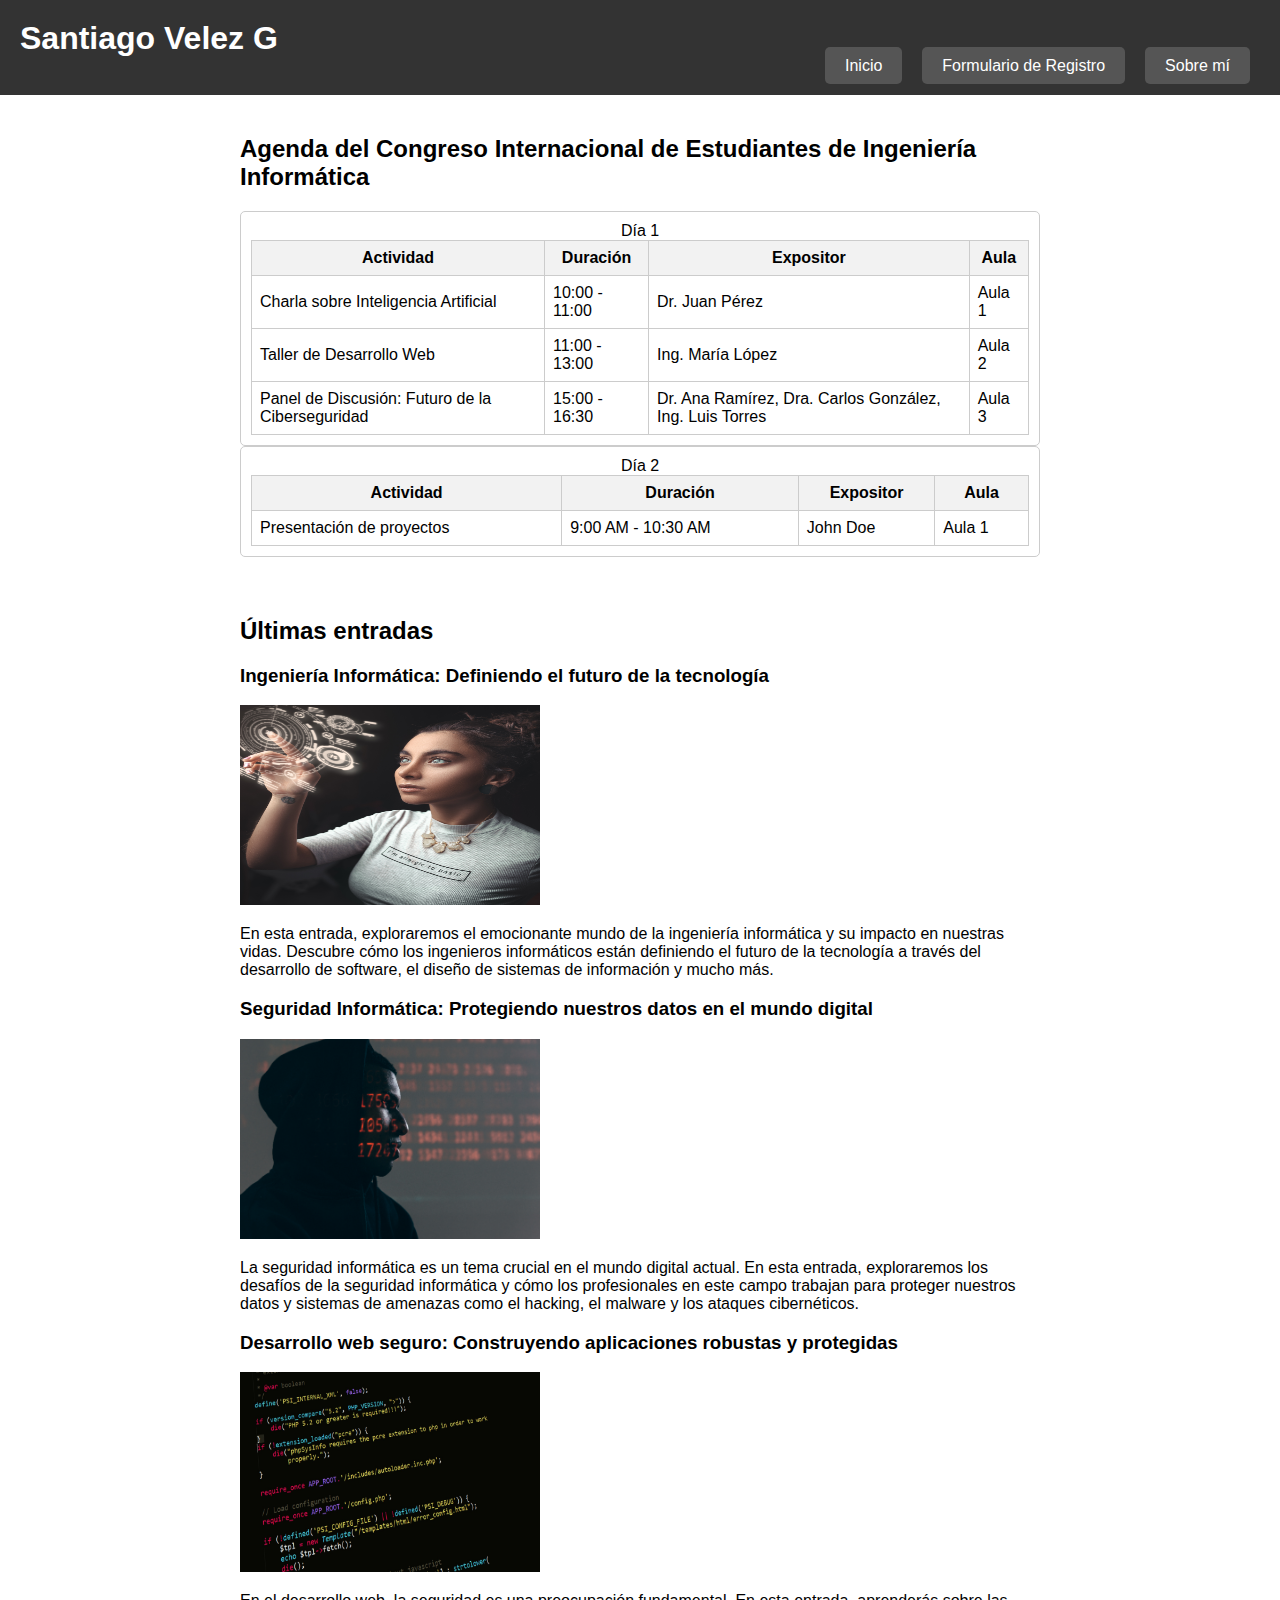
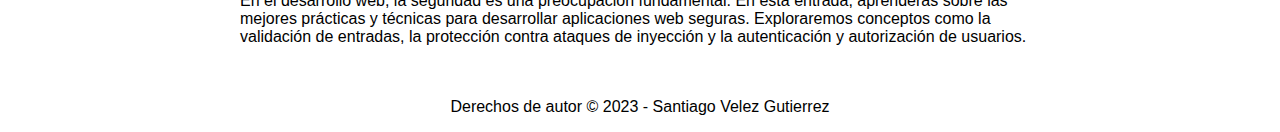
==== index.html @ 951f3944 "SitioWeb Desarrollo Apps en Red" ====
<!DOCTYPE html>
<html>
<head>
    <title>Santiago Velez G</title>
  <link rel="stylesheet" type="text/css" href="styles.css">
</head>
<body>
  <header>
    <h1>Santiago Velez G</h1>
    <nav>
      <ul>
        <li><a href="index.html">Inicio</a></li>
        <li><a href="registro.html">Formulario de Registro</a></li>
        <li><a href="sobre.html">Sobre mí</a></li>
      </ul>
    </nav>
  </header>

  <main>
    <h2>Agenda del Congreso Internacional de Estudiantes de Ingeniería Informática</h2>
    <div class="table-container">
    <table>
        <caption>Día 1</caption>
        <thead>
          <tr>
            <th>Actividad</th>
            <th>Duración</th>
            <th>Expositor</th>
            <th>Aula</th>
          </tr>
        </thead>
        <tbody>
          <tr>
            <td>Charla sobre Inteligencia Artificial</td>
            <td>10:00 - 11:00</td>
            <td>Dr. Juan Pérez</td>
            <td>Aula 1</td>
          </tr>
          <tr>
            <td>Taller de Desarrollo Web</td>
            <td>11:00 - 13:00</td>
            <td>Ing. María López</td>
            <td>Aula 2</td>
          </tr>
          <tr>
            <td>Panel de Discusión: Futuro de la Ciberseguridad</td>
            <td>15:00 - 16:30</td>
            <td>Dr. Ana Ramírez, Dra. Carlos González, Ing. Luis Torres</td>
            <td>Aula 3</td>
          </tr>
        </tbody>
      </table>
    </div>
    <div class="table-container">
        <table>
            <caption>Día 2</caption>
          <tr>
            <th>Actividad</th>
            <th>Duración</th>
            <th>Expositor</th>
            <th>Aula</th>
          </tr>
          <tr>
            <td>Presentación de proyectos</td>
            <td>9:00 AM - 10:30 AM</td>
            <td>John Doe</td>
            <td>Aula 1</td>
          </tr>
          <!-- Otras filas de la agenda del día 2 -->
        </table>
      </div>
      
  </main>

  <main>
    <h2>Últimas entradas</h2>

    <article>
      <h3>Ingeniería Informática: Definiendo el futuro de la tecnología</h3>
      <img src="imagen1.jpg" alt="Imagen relacionada con Ingeniería Informática" width="300" height="200">
      <p>En esta entrada, exploraremos el emocionante mundo de la ingeniería informática y su impacto en nuestras vidas. Descubre cómo los ingenieros informáticos están definiendo el futuro de la tecnología a través del desarrollo de software, el diseño de sistemas de información y mucho más.</p>
    </article>

    <article>
      <h3>Seguridad Informática: Protegiendo nuestros datos en el mundo digital</h3>
      <img src="imagen2.jpg" alt="Imagen relacionada con Seguridad Informática"width="300" height="200">
      <p>La seguridad informática es un tema crucial en el mundo digital actual. En esta entrada, exploraremos los desafíos de la seguridad informática y cómo los profesionales en este campo trabajan para proteger nuestros datos y sistemas de amenazas como el hacking, el malware y los ataques cibernéticos.</p>
    </article>

    <article>
      <h3>Desarrollo web seguro: Construyendo aplicaciones robustas y protegidas</h3>
      <img src="imagen3.jpg" alt="Imagen relacionada con Desarrollo web seguro"width="300" height="200">
      <p>En el desarrollo web, la seguridad es una preocupación fundamental. En esta entrada, aprenderás sobre las mejores prácticas y técnicas para desarrollar aplicaciones web seguras. Exploraremos conceptos como la validación de entradas, la protección contra ataques de inyección y la autenticación y autorización de usuarios.</p>
    </article>
  </main>

  <footer>
    <p><center>Derechos de autor &copy; 2023 - Santiago Velez Gutierrez</center></p>
  </footer>
</body>
</html>
---- styles.css ----
/* Estilos del contenido */
  
  main {
    max-width: 800px;
    margin: 0 auto;
    padding: 20px;
  }
    

/* Estilos generales */

body {
    font-family: Arial, sans-serif;
    margin: 0;
    padding: 0;
  }
  
  header {
    background-color: #333;
    padding: 20px;
  }
  
  h1 {
    color: #fff;
    margin: 0;
  }
  
  nav ul {
    list-style: none;
    padding: 0;
    margin: 0;
  }
  
  nav li {
    display: inline;
    margin-right: 10px;
  }
  
  nav a {
    color: #fff;
    text-decoration: none;
  }
  
  /* Estilos del menú */
  
  nav ul {
    text-align: center;
  }
  
  nav li {
    display: inline-block;
  }
  
  nav a {
    padding: 10px 20px;
    background-color: #555;
    color: #fff;
    border-radius: 5px;
    transition: background-color 0.3s ease;
  }
  
  nav a:hover {
    background-color: #777;
  }
  
  /* Estilos del menú responsivo */
  
  nav {
    text-align: center;
  }
  
  nav ul {
    display: block;
  }
  
  nav li {
    display: block;
    margin: 10px 0;
  }
  
  @media (min-width: 768px) {
    nav {
      text-align: left;
    }
  
    nav ul {
      display: flex;
      justify-content: flex-end;
    }
  
    nav li {
      margin: 0 10px;
    }
  }
/* Estilos del formulario */

form {
    max-width: 400px;
    margin: 0 auto;
    padding: 20px;
    background-color: #f2f2f2;
    border-radius: 5px;
  }
  
  label {
    display: block;
    margin-bottom: 8px;
    font-weight: bold;
  }
  
  input[type="text"],
  select {
    width: 100%;
    padding: 8px;
    border-radius: 3px;
    border: 1px solid #ccc;
  }
  
  select {
    height: 36px;
  }
  
  input[type="submit"] {
    background-color: #4caf50;
    color: white;
    border: none;
    padding: 10px 20px;
    font-size: 16px;
    border-radius: 5px;
    cursor: pointer;
  }
  
  /* Estilo del Icono */
  .icon {
    width: 20px;
    height: 20px;
  }
   /* Estilo de la tabla */
   .table-container {
    border: 1px solid #ccc;
    border-radius: 5px;
    padding: 10px;
  }
  
  table {
    border-collapse: collapse;
    width: 100%;
  }
  
  th, td {
    border: 1px solid #ccc;
    padding: 8px;
  }
  
  th {
    background-color: #f2f2f2;
  }
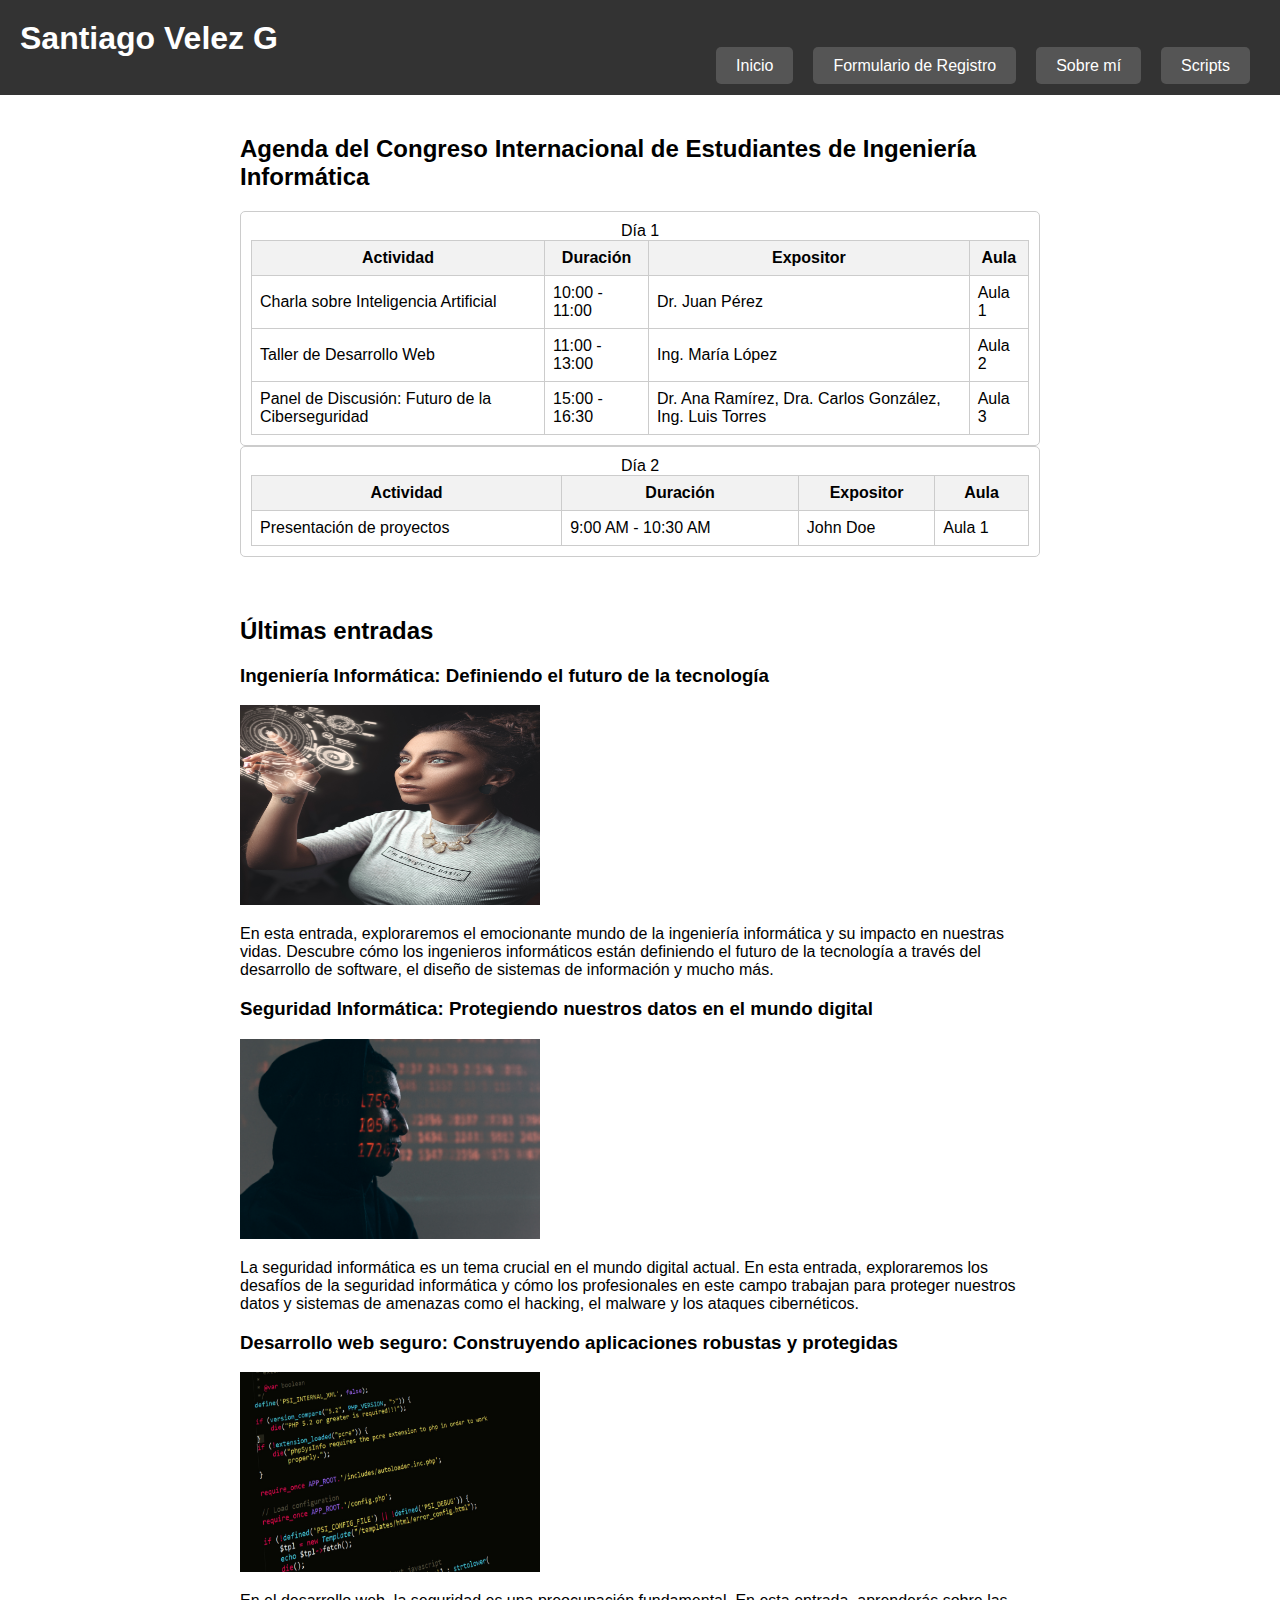
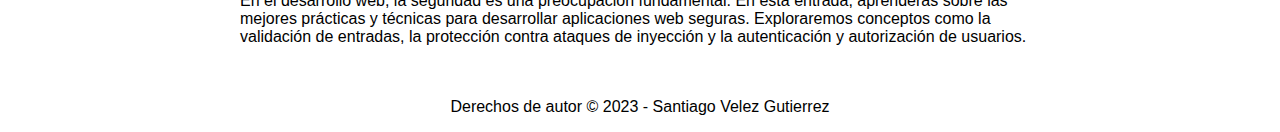
==== commit b72a9d1a: "Add files via upload" ====
--- a/index.html
+++ b/index.html
@@ -12,6 +12,7 @@
         <li><a href="index.html">Inicio</a></li>
         <li><a href="registro.html">Formulario de Registro</a></li>
         <li><a href="sobre.html">Sobre mí</a></li>
+        <li><a href="scripts.html">Scripts</a></li>
       </ul>
     </nav>
   </header>
